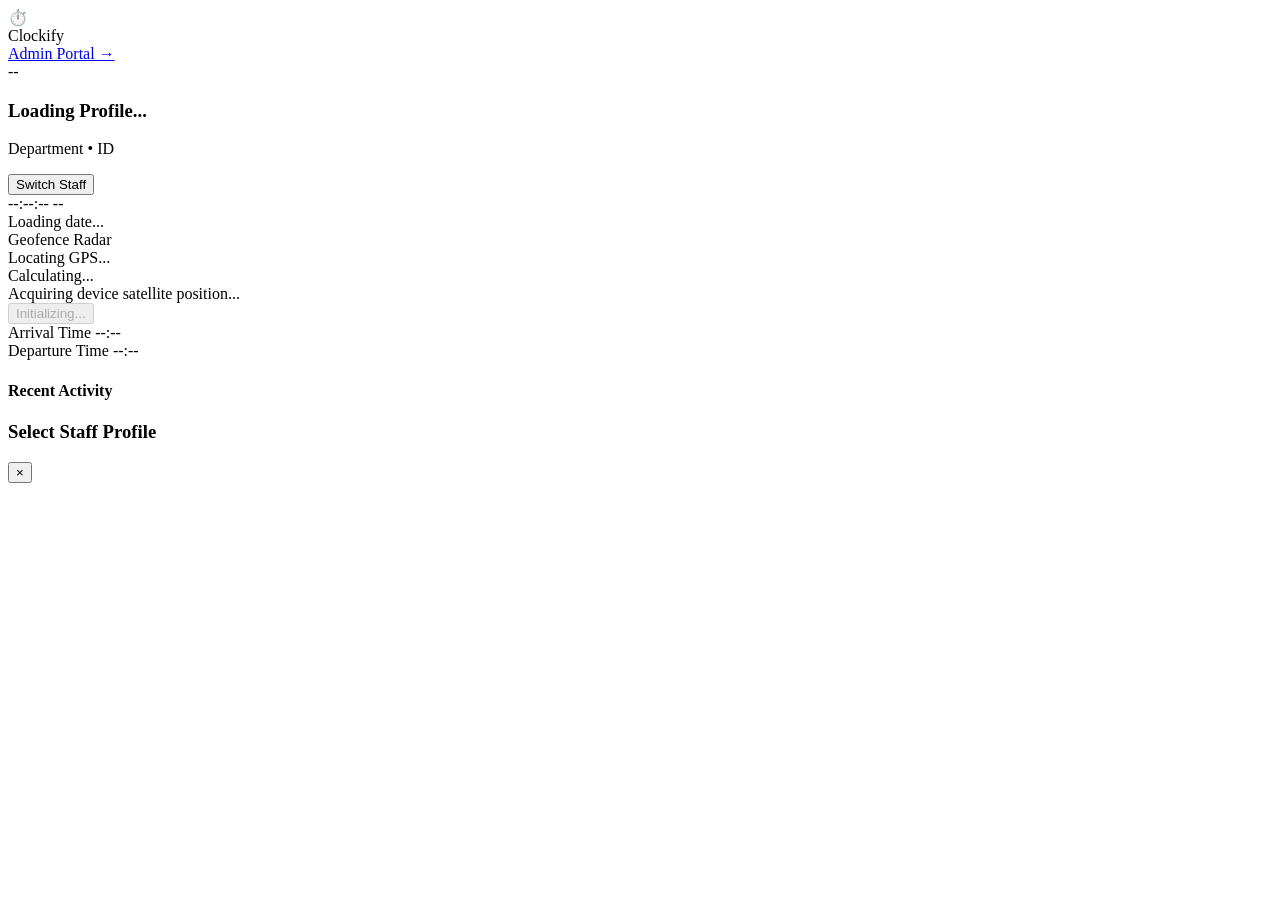
==== frontend/index.html @ 7e8286ce "feat(core): initial implementation of Clockify geofenced attendance platform" ====
<!DOCTYPE html>
<html lang="en">
<head>
  <meta charset="UTF-8">
  <meta name="viewport" content="width=device-width, initial-scale=1.0">
  <title>Clockify — Geofenced Employee Attendance System</title>
  <meta name="description" content="Digital geofenced employee clock-in and clock-out portal with GPS proximity verification.">
  <link rel="stylesheet" href="/static/css/style.css">
</head>
<body>

  <!-- Top Navigation Bar -->
  <header class="navbar">
    <div class="brand">
      <div class="brand-icon">⏱️</div>
      <span>Clockify</span>
    </div>
    <nav class="nav-actions">
      <a href="/admin" class="nav-link" id="navAdminLink">Admin Portal →</a>
    </nav>
  </header>

  <!-- Main Employee Portal Container -->
  <main class="container">

    <!-- Active Employee Selector Card -->
    <div class="employee-bar">
      <div class="employee-info">
        <div class="avatar" id="employeeAvatar">--</div>
        <div class="employee-text">
          <h3 id="employeeName">Loading Profile...</h3>
          <p id="employeeDept">Department • ID</p>
        </div>
      </div>
      <button class="btn-switch" id="btnSwitchEmployee" type="button">Switch Staff</button>
    </div>

    <!-- Live Digital Clock Section -->
    <section class="card clock-section">
      <div class="digital-clock" id="digitalClock">--:--:-- --</div>
      <div class="date-display" id="dateDisplay">Loading date...</div>
    </section>

    <!-- Workplace GPS Radar Card -->
    <section class="card radar-box">
      <div class="radar-header">
        <div class="radar-title">
          <span class="pulse-indicator" id="statusPulse"></span>
          <span>Geofence Radar</span>
        </div>
        <span class="status-badge badge-checking" id="statusBadge">Locating GPS...</span>
      </div>
      <div class="distance-details">
        <div>
          <div class="distance-value" id="distanceValue">Calculating...</div>
          <div class="distance-sub" id="distanceSub">Acquiring device satellite position...</div>
        </div>
      </div>
    </section>

    <!-- Primary Action Button -->
    <section class="action-box">
      <button class="btn-primary-action" id="btnAction" type="button" disabled>
        <span id="actionBtnText">Initializing...</span>
      </button>
    </section>

    <!-- Today's Shift Metrics -->
    <section class="shift-summary">
      <div class="summary-card">
        <span class="summary-label">Arrival Time</span>
        <span class="summary-time" id="todayClockIn">--:--</span>
      </div>
      <div class="summary-card">
        <span class="summary-label">Departure Time</span>
        <span class="summary-time" id="todayClockOut">--:--</span>
      </div>
    </section>

    <!-- Recent Attendance History -->
    <section class="card history-section">
      <h4>Recent Activity</h4>
      <div class="history-list" id="historyList">
        <!-- Rendered dynamically -->
      </div>
    </section>

  </main>

  <!-- Employee Switcher Modal -->
  <div class="modal-overlay" id="modalSwitch" role="dialog" aria-modal="true" aria-labelledby="modalTitle">
    <div class="modal-content">
      <div class="modal-header">
        <h3 id="modalTitle">Select Staff Profile</h3>
        <button class="modal-close" id="modalClose" type="button" aria-label="Close modal">&times;</button>
      </div>
      <div class="employee-select-list" id="employeeSelectList">
        <!-- Rendered dynamically -->
      </div>
    </div>
  </div>

  <!-- Toast Notification Container -->
  <div class="toast-container" id="toastContainer" aria-live="polite"></div>

  <!-- JavaScript Modules -->
  <script src="/static/js/api.js"></script>
  <script src="/static/js/geo.js"></script>
  <script src="/static/js/app.js"></script>
</body>
</html>
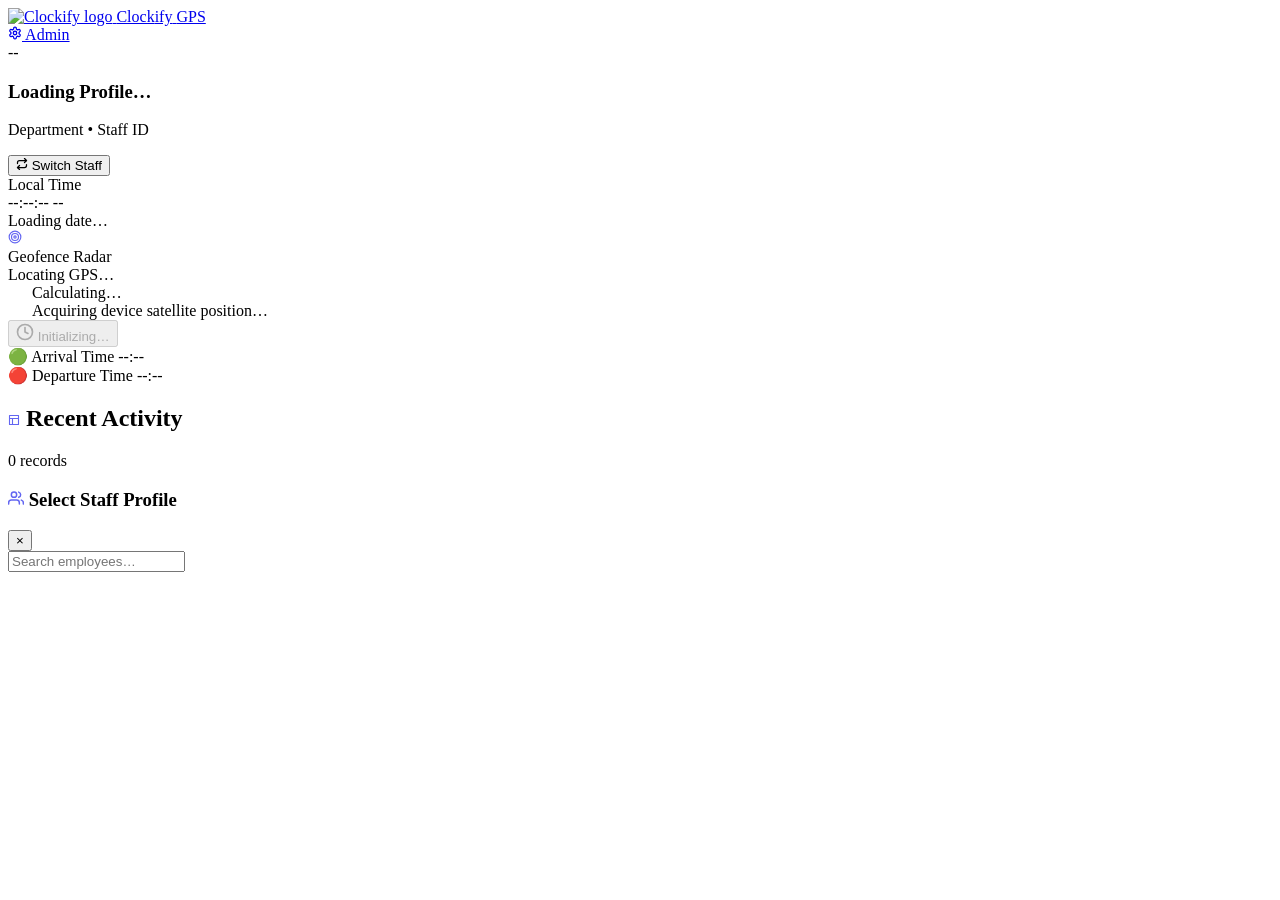
==== commit 3437d2e2: "feat(ui): complete premium UI redesign - Rebuild index.html and admin.html with semantic HTML5, SVG " ====
--- a/frontend/index.html
+++ b/frontend/index.html
@@ -3,107 +3,169 @@
 <head>
   <meta charset="UTF-8">
   <meta name="viewport" content="width=device-width, initial-scale=1.0">
-  <title>Clockify — Geofenced Employee Attendance System</title>
-  <meta name="description" content="Digital geofenced employee clock-in and clock-out portal with GPS proximity verification.">
+  <title>Clockify — Smart Geofenced Attendance</title>
+  <meta name="description" content="Clockify is a smart geofenced employee attendance system. Clock in and out with verified GPS proximity.">
+  <meta name="theme-color" content="#080c14">
+
+  <!-- Favicon -->
+  <link rel="icon" href="/static/assets/favicon.svg" type="image/svg+xml">
+  <link rel="apple-touch-icon" href="/static/assets/images/logo.jpg">
+
+  <!-- Fonts & CSS -->
+  <link rel="preconnect" href="https://fonts.googleapis.com">
+  <link rel="preconnect" href="https://fonts.gstatic.com" crossorigin>
   <link rel="stylesheet" href="/static/css/style.css">
 </head>
 <body>
 
-  <!-- Top Navigation Bar -->
-  <header class="navbar">
-    <div class="brand">
-      <div class="brand-icon">⏱️</div>
-      <span>Clockify</span>
-    </div>
-    <nav class="nav-actions">
-      <a href="/admin" class="nav-link" id="navAdminLink">Admin Portal →</a>
+  <!-- ===================== NAVBAR ===================== -->
+  <header class="navbar" role="banner">
+    <a class="brand" href="/" aria-label="Clockify Home">
+      <img class="brand-logo-img" src="/static/assets/images/logo.jpg" alt="Clockify logo" width="34" height="34">
+      <span class="brand-wordmark">Clock<span>ify</span></span>
+      <span class="brand-badge">GPS</span>
+    </a>
+
+    <nav class="nav-actions" aria-label="Main navigation">
+      <a href="/admin" class="nav-link nav-link-primary" id="navAdminLink">
+        <svg class="nav-icon" width="14" height="14" viewBox="0 0 24 24" fill="none" stroke="currentColor" stroke-width="2.2" stroke-linecap="round" stroke-linejoin="round"><path d="M12.22 2h-.44a2 2 0 0 0-2 2v.18a2 2 0 0 1-1 1.73l-.43.25a2 2 0 0 1-2 0l-.15-.08a2 2 0 0 0-2.73.73l-.22.38a2 2 0 0 0 .73 2.73l.15.1a2 2 0 0 1 1 1.72v.51a2 2 0 0 1-1 1.74l-.15.09a2 2 0 0 0-.73 2.73l.22.38a2 2 0 0 0 2.73.73l.15-.08a2 2 0 0 1 2 0l.43.25a2 2 0 0 1 1 1.73V20a2 2 0 0 0 2 2h.44a2 2 0 0 0 2-2v-.18a2 2 0 0 1 1-1.73l.43-.25a2 2 0 0 1 2 0l.15.08a2 2 0 0 0 2.73-.73l.22-.39a2 2 0 0 0-.73-2.73l-.15-.08a2 2 0 0 1-1-1.74v-.5a2 2 0 0 1 1-1.74l.15-.09a2 2 0 0 0 .73-2.73l-.22-.38a2 2 0 0 0-2.73-.73l-.15.08a2 2 0 0 1-2 0l-.43-.25a2 2 0 0 1-1-1.73V4a2 2 0 0 0-2-2z"/><circle cx="12" cy="12" r="3"/></svg>
+        Admin
+      </a>
     </nav>
   </header>
 
-  <!-- Main Employee Portal Container -->
-  <main class="container">
+  <!-- ===================== MAIN EMPLOYEE PORTAL ===================== -->
+  <main class="container" role="main">
 
-    <!-- Active Employee Selector Card -->
-    <div class="employee-bar">
+    <!-- Employee Profile Bar -->
+    <div class="employee-bar" id="employeeBarEl">
       <div class="employee-info">
-        <div class="avatar" id="employeeAvatar">--</div>
+        <div class="avatar" id="employeeAvatar" aria-label="Employee initials">--</div>
         <div class="employee-text">
-          <h3 id="employeeName">Loading Profile...</h3>
-          <p id="employeeDept">Department • ID</p>
+          <h3 id="employeeName">Loading Profile…</h3>
+          <p id="employeeDept">Department &bull; Staff ID</p>
         </div>
       </div>
-      <button class="btn-switch" id="btnSwitchEmployee" type="button">Switch Staff</button>
+      <button class="btn-switch" id="btnSwitchEmployee" type="button" aria-haspopup="dialog" aria-controls="modalSwitch">
+        <svg width="12" height="12" viewBox="0 0 24 24" fill="none" stroke="currentColor" stroke-width="2.5" stroke-linecap="round" stroke-linejoin="round"><path d="M17 1l4 4-4 4"/><path d="M3 11V9a4 4 0 0 1 4-4h14"/><path d="M7 23l-4-4 4-4"/><path d="M21 13v2a4 4 0 0 1-4 4H3"/></svg>
+        Switch Staff
+      </button>
     </div>
 
-    <!-- Live Digital Clock Section -->
-    <section class="card clock-section">
-      <div class="digital-clock" id="digitalClock">--:--:-- --</div>
-      <div class="date-display" id="dateDisplay">Loading date...</div>
+    <!-- Live Digital Clock -->
+    <section class="card clock-section" aria-label="Current time and date">
+      <div class="clock-label">Local Time</div>
+      <div class="digital-clock" id="digitalClock" role="timer" aria-live="off">--:--:-- --</div>
+      <div class="date-display" id="dateDisplay">Loading date…</div>
     </section>
 
-    <!-- Workplace GPS Radar Card -->
-    <section class="card radar-box">
+    <!-- Geofence Radar -->
+    <section class="card radar-box" aria-label="GPS geofence status">
       <div class="radar-header">
-        <div class="radar-title">
+        <div class="radar-title-group">
+          <div class="radar-icon">
+            <svg width="14" height="14" viewBox="0 0 24 24" fill="none" stroke="#6366f1" stroke-width="2" stroke-linecap="round" stroke-linejoin="round"><circle cx="12" cy="12" r="10"/><circle cx="12" cy="12" r="6"/><circle cx="12" cy="12" r="2"/></svg>
+          </div>
+          <div>
+            <div class="radar-title">Geofence Radar</div>
+          </div>
+        </div>
+        <span class="status-badge badge-checking" id="statusBadge">
           <span class="pulse-indicator" id="statusPulse"></span>
-          <span>Geofence Radar</span>
+          Locating GPS…
+        </span>
+      </div>
+
+      <!-- Radar Visual + Info -->
+      <div style="display:flex; align-items:center; gap: 1.5rem; flex-wrap: wrap;">
+        <div class="radar-visual" aria-hidden="true">
+          <div class="radar-rings" id="radarRingsEl">
+            <div class="radar-ring"></div>
+            <div class="radar-ring"></div>
+            <div class="radar-ring"></div>
+            <div class="radar-center-dot" id="radarDot"></div>
+          </div>
         </div>
-        <span class="status-badge badge-checking" id="statusBadge">Locating GPS...</span>
-      </div>
-      <div class="distance-details">
-        <div>
-          <div class="distance-value" id="distanceValue">Calculating...</div>
-          <div class="distance-sub" id="distanceSub">Acquiring device satellite position...</div>
+
+        <div class="radar-info" style="flex:1; min-width: 160px;">
+          <div class="distance-value" id="distanceValue">Calculating…</div>
+          <div class="distance-sub" id="distanceSub">Acquiring device satellite position…</div>
         </div>
       </div>
     </section>
 
     <!-- Primary Action Button -->
-    <section class="action-box">
-      <button class="btn-primary-action" id="btnAction" type="button" disabled>
-        <span id="actionBtnText">Initializing...</span>
+    <section class="action-box" aria-label="Attendance action">
+      <button class="btn-primary-action" id="btnAction" type="button" disabled aria-live="polite">
+        <svg width="18" height="18" viewBox="0 0 24 24" fill="none" stroke="currentColor" stroke-width="2.2" stroke-linecap="round" stroke-linejoin="round" id="actionBtnIcon"><circle cx="12" cy="12" r="10"/><polyline points="12 6 12 12 16 14"/></svg>
+        <span id="actionBtnText">Initializing…</span>
       </button>
     </section>
 
-    <!-- Today's Shift Metrics -->
-    <section class="shift-summary">
+    <!-- Today's Shift Summary -->
+    <section class="shift-summary" aria-label="Today's shift times">
       <div class="summary-card">
+        <span class="summary-icon">🟢</span>
         <span class="summary-label">Arrival Time</span>
         <span class="summary-time" id="todayClockIn">--:--</span>
       </div>
       <div class="summary-card">
+        <span class="summary-icon">🔴</span>
         <span class="summary-label">Departure Time</span>
         <span class="summary-time" id="todayClockOut">--:--</span>
       </div>
     </section>
 
     <!-- Recent Attendance History -->
-    <section class="card history-section">
-      <h4>Recent Activity</h4>
-      <div class="history-list" id="historyList">
+    <section class="card history-section" aria-label="Attendance history">
+      <div class="section-header">
+        <h2 class="section-title">
+          <span class="section-title-icon">
+            <svg width="12" height="12" viewBox="0 0 24 24" fill="none" stroke="#6366f1" stroke-width="2.2" stroke-linecap="round" stroke-linejoin="round"><path d="M3 3h18v18H3z"/><path d="M3 9h18M9 21V9"/></svg>
+          </span>
+          Recent Activity
+        </h2>
+        <span class="section-count" id="historyCount">0 records</span>
+      </div>
+      <div class="history-list" id="historyList" role="list">
         <!-- Rendered dynamically -->
       </div>
     </section>
 
   </main>
 
-  <!-- Employee Switcher Modal -->
+  <!-- ===================== EMPLOYEE SWITCHER MODAL ===================== -->
   <div class="modal-overlay" id="modalSwitch" role="dialog" aria-modal="true" aria-labelledby="modalTitle">
     <div class="modal-content">
       <div class="modal-header">
-        <h3 id="modalTitle">Select Staff Profile</h3>
+        <h3 id="modalTitle">
+          <svg width="16" height="16" viewBox="0 0 24 24" fill="none" stroke="#6366f1" stroke-width="2.2" stroke-linecap="round" stroke-linejoin="round"><path d="M17 21v-2a4 4 0 0 0-4-4H5a4 4 0 0 0-4 4v2"/><circle cx="9" cy="7" r="4"/><path d="M23 21v-2a4 4 0 0 0-3-3.87"/><path d="M16 3.13a4 4 0 0 1 0 7.75"/></svg>
+          Select Staff Profile
+        </h3>
         <button class="modal-close" id="modalClose" type="button" aria-label="Close modal">&times;</button>
       </div>
-      <div class="employee-select-list" id="employeeSelectList">
+
+      <div class="modal-search">
+        <input
+          type="search"
+          class="modal-search-input"
+          id="modalSearchInput"
+          placeholder="Search employees…"
+          aria-label="Search employees"
+          autocomplete="off"
+        >
+      </div>
+
+      <div class="employee-select-list" id="employeeSelectList" role="listbox" aria-label="Employee list">
         <!-- Rendered dynamically -->
       </div>
     </div>
   </div>
 
-  <!-- Toast Notification Container -->
-  <div class="toast-container" id="toastContainer" aria-live="polite"></div>
+  <!-- ===================== TOAST CONTAINER ===================== -->
+  <div class="toast-container" id="toastContainer" role="status" aria-live="polite" aria-atomic="false"></div>
 
-  <!-- JavaScript Modules -->
+  <!-- ===================== SCRIPTS ===================== -->
   <script src="/static/js/api.js"></script>
   <script src="/static/js/geo.js"></script>
   <script src="/static/js/app.js"></script>
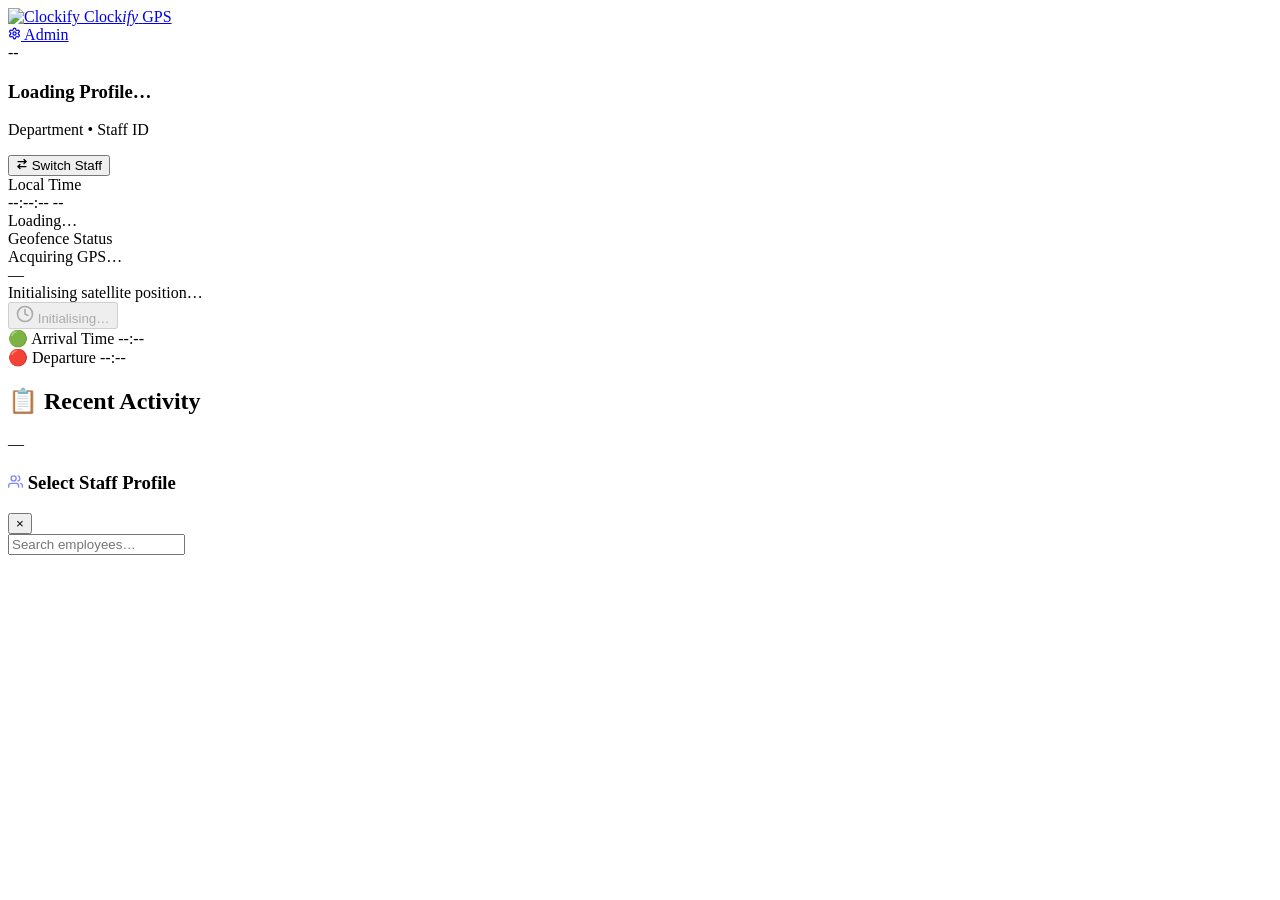
==== commit 0d26c632: "feat(auth, ui): add admin access control and refine frontend design system - Backend: add /api/auth/" ====
--- a/frontend/index.html
+++ b/frontend/index.html
@@ -4,168 +4,149 @@
   <meta charset="UTF-8">
   <meta name="viewport" content="width=device-width, initial-scale=1.0">
   <title>Clockify — Smart Geofenced Attendance</title>
-  <meta name="description" content="Clockify is a smart geofenced employee attendance system. Clock in and out with verified GPS proximity.">
-  <meta name="theme-color" content="#080c14">
-
-  <!-- Favicon -->
+  <meta name="description" content="Clockify GPS attendance portal — clock in and out with verified geofence proximity.">
+  <meta name="theme-color" content="#060b15">
   <link rel="icon" href="/static/assets/favicon.svg" type="image/svg+xml">
   <link rel="apple-touch-icon" href="/static/assets/images/logo.jpg">
-
-  <!-- Fonts & CSS -->
   <link rel="preconnect" href="https://fonts.googleapis.com">
   <link rel="preconnect" href="https://fonts.gstatic.com" crossorigin>
+  <link href="https://fonts.googleapis.com/css2?family=Inter:wght@400;500;600;700;800&family=JetBrains+Mono:wght@400;500;600;700&display=swap" rel="stylesheet">
   <link rel="stylesheet" href="/static/css/style.css">
 </head>
 <body>
 
-  <!-- ===================== NAVBAR ===================== -->
+  <!-- NAVBAR -->
   <header class="navbar" role="banner">
-    <a class="brand" href="/" aria-label="Clockify Home">
-      <img class="brand-logo-img" src="/static/assets/images/logo.jpg" alt="Clockify logo" width="34" height="34">
-      <span class="brand-wordmark">Clock<span>ify</span></span>
-      <span class="brand-badge">GPS</span>
+    <a class="brand" href="/" aria-label="Clockify home">
+      <img class="brand-logo-img" src="/static/assets/images/logo.jpg" alt="Clockify" width="32" height="32">
+      <span class="brand-wordmark">Clock<em>ify</em></span>
+      <span class="brand-tag">GPS</span>
     </a>
-
-    <nav class="nav-actions" aria-label="Main navigation">
-      <a href="/admin" class="nav-link nav-link-primary" id="navAdminLink">
-        <svg class="nav-icon" width="14" height="14" viewBox="0 0 24 24" fill="none" stroke="currentColor" stroke-width="2.2" stroke-linecap="round" stroke-linejoin="round"><path d="M12.22 2h-.44a2 2 0 0 0-2 2v.18a2 2 0 0 1-1 1.73l-.43.25a2 2 0 0 1-2 0l-.15-.08a2 2 0 0 0-2.73.73l-.22.38a2 2 0 0 0 .73 2.73l.15.1a2 2 0 0 1 1 1.72v.51a2 2 0 0 1-1 1.74l-.15.09a2 2 0 0 0-.73 2.73l.22.38a2 2 0 0 0 2.73.73l.15-.08a2 2 0 0 1 2 0l.43.25a2 2 0 0 1 1 1.73V20a2 2 0 0 0 2 2h.44a2 2 0 0 0 2-2v-.18a2 2 0 0 1 1-1.73l.43-.25a2 2 0 0 1 2 0l.15.08a2 2 0 0 0 2.73-.73l.22-.39a2 2 0 0 0-.73-2.73l-.15-.08a2 2 0 0 1-1-1.74v-.5a2 2 0 0 1 1-1.74l.15-.09a2 2 0 0 0 .73-2.73l-.22-.38a2 2 0 0 0-2.73-.73l-.15.08a2 2 0 0 1-2 0l-.43-.25a2 2 0 0 1-1-1.73V4a2 2 0 0 0-2-2z"/><circle cx="12" cy="12" r="3"/></svg>
+    <nav class="nav-actions">
+      <a href="/admin" class="nav-link nav-link-accent" id="navAdminLink">
+        <svg width="13" height="13" viewBox="0 0 24 24" fill="none" stroke="currentColor" stroke-width="2.2" stroke-linecap="round" stroke-linejoin="round">
+          <path d="M12.22 2h-.44a2 2 0 0 0-2 2v.18a2 2 0 0 1-1 1.73l-.43.25a2 2 0 0 1-2 0l-.15-.08a2 2 0 0 0-2.73.73l-.22.38a2 2 0 0 0 .73 2.73l.15.1a2 2 0 0 1 1 1.72v.51a2 2 0 0 1-1 1.74l-.15.09a2 2 0 0 0-.73 2.73l.22.38a2 2 0 0 0 2.73.73l.15-.08a2 2 0 0 1 2 0l.43.25a2 2 0 0 1 1 1.73V20a2 2 0 0 0 2 2h.44a2 2 0 0 0 2-2v-.18a2 2 0 0 1 1-1.73l.43-.25a2 2 0 0 1 2 0l.15.08a2 2 0 0 0 2.73-.73l.22-.39a2 2 0 0 0-.73-2.73l-.15-.08a2 2 0 0 1-1-1.74v-.5a2 2 0 0 1 1-1.74l.15-.09a2 2 0 0 0 .73-2.73l-.22-.38a2 2 0 0 0-2.73-.73l-.15.08a2 2 0 0 1-2 0l-.43-.25a2 2 0 0 1-1-1.73V4a2 2 0 0 0-2-2z"/>
+          <circle cx="12" cy="12" r="3"/>
+        </svg>
         Admin
       </a>
     </nav>
   </header>
 
-  <!-- ===================== MAIN EMPLOYEE PORTAL ===================== -->
+  <!-- MAIN PORTAL -->
   <main class="container" role="main">
 
-    <!-- Employee Profile Bar -->
-    <div class="employee-bar" id="employeeBarEl">
+    <!-- Employee Bar -->
+    <div class="employee-bar">
       <div class="employee-info">
-        <div class="avatar" id="employeeAvatar" aria-label="Employee initials">--</div>
+        <div class="avatar" id="employeeAvatar">--</div>
         <div class="employee-text">
           <h3 id="employeeName">Loading Profile…</h3>
           <p id="employeeDept">Department &bull; Staff ID</p>
         </div>
       </div>
-      <button class="btn-switch" id="btnSwitchEmployee" type="button" aria-haspopup="dialog" aria-controls="modalSwitch">
-        <svg width="12" height="12" viewBox="0 0 24 24" fill="none" stroke="currentColor" stroke-width="2.5" stroke-linecap="round" stroke-linejoin="round"><path d="M17 1l4 4-4 4"/><path d="M3 11V9a4 4 0 0 1 4-4h14"/><path d="M7 23l-4-4 4-4"/><path d="M21 13v2a4 4 0 0 1-4 4H3"/></svg>
+      <button class="btn-switch" id="btnSwitchEmployee" type="button" aria-haspopup="dialog">
+        <svg width="12" height="12" viewBox="0 0 24 24" fill="none" stroke="currentColor" stroke-width="2.5" stroke-linecap="round" stroke-linejoin="round">
+          <path d="M16 3l4 4-4 4"/><path d="M20 7H4"/><path d="M8 21l-4-4 4-4"/><path d="M4 17h16"/>
+        </svg>
         Switch Staff
       </button>
     </div>
 
-    <!-- Live Digital Clock -->
-    <section class="card clock-section" aria-label="Current time and date">
-      <div class="clock-label">Local Time</div>
+    <!-- Clock Hero -->
+    <section class="card card-glow clock-card" aria-label="Current time">
+      <div class="clock-eyebrow">Local Time</div>
       <div class="digital-clock" id="digitalClock" role="timer" aria-live="off">--:--:-- --</div>
-      <div class="date-display" id="dateDisplay">Loading date…</div>
+      <div class="date-display" id="dateDisplay">Loading…</div>
+      <div class="glow-line"></div>
     </section>
 
-    <!-- Geofence Radar -->
-    <section class="card radar-box" aria-label="GPS geofence status">
-      <div class="radar-header">
-        <div class="radar-title-group">
-          <div class="radar-icon">
-            <svg width="14" height="14" viewBox="0 0 24 24" fill="none" stroke="#6366f1" stroke-width="2" stroke-linecap="round" stroke-linejoin="round"><circle cx="12" cy="12" r="10"/><circle cx="12" cy="12" r="6"/><circle cx="12" cy="12" r="2"/></svg>
-          </div>
-          <div>
-            <div class="radar-title">Geofence Radar</div>
-          </div>
-        </div>
-        <span class="status-badge badge-checking" id="statusBadge">
-          <span class="pulse-indicator" id="statusPulse"></span>
-          Locating GPS…
-        </span>
+    <!-- GPS Radar -->
+    <section class="card radar-card" aria-label="GPS geofence status">
+
+      <!-- Animated Radar Circle -->
+      <div class="radar-wrap" id="radarWrapEl" aria-hidden="true">
+        <div class="radar-bg"></div>
+        <div class="radar-ch"></div>
+        <div class="radar-spin"></div>
+        <div class="radar-origin"></div>
+        <div class="radar-user" id="radarDot"></div>
       </div>
 
-      <!-- Radar Visual + Info -->
-      <div style="display:flex; align-items:center; gap: 1.5rem; flex-wrap: wrap;">
-        <div class="radar-visual" aria-hidden="true">
-          <div class="radar-rings" id="radarRingsEl">
-            <div class="radar-ring"></div>
-            <div class="radar-ring"></div>
-            <div class="radar-ring"></div>
-            <div class="radar-center-dot" id="radarDot"></div>
-          </div>
+      <!-- Status Info -->
+      <div class="radar-info">
+        <div class="radar-eyebrow">Geofence Status</div>
+        <div class="status-pill pill-checking" id="statusBadge">
+          <span class="pill-dot" id="statusPulse"></span>
+          Acquiring GPS…
         </div>
-
-        <div class="radar-info" style="flex:1; min-width: 160px;">
-          <div class="distance-value" id="distanceValue">Calculating…</div>
-          <div class="distance-sub" id="distanceSub">Acquiring device satellite position…</div>
-        </div>
+        <div class="distance-fig" id="distanceValue">—</div>
+        <div class="distance-cap" id="distanceSub">Initialising satellite position…</div>
       </div>
     </section>
 
-    <!-- Primary Action Button -->
-    <section class="action-box" aria-label="Attendance action">
-      <button class="btn-primary-action" id="btnAction" type="button" disabled aria-live="polite">
-        <svg width="18" height="18" viewBox="0 0 24 24" fill="none" stroke="currentColor" stroke-width="2.2" stroke-linecap="round" stroke-linejoin="round" id="actionBtnIcon"><circle cx="12" cy="12" r="10"/><polyline points="12 6 12 12 16 14"/></svg>
-        <span id="actionBtnText">Initializing…</span>
+    <!-- Action Button -->
+    <section class="action-wrap" aria-label="Clock action">
+      <button class="btn-action" id="btnAction" type="button" disabled>
+        <svg width="18" height="18" viewBox="0 0 24 24" fill="none" stroke="currentColor" stroke-width="2.2" stroke-linecap="round" stroke-linejoin="round" id="actionBtnIcon">
+          <circle cx="12" cy="12" r="10"/><polyline points="12 6 12 12 16 14"/>
+        </svg>
+        <span id="actionBtnText">Initialising…</span>
       </button>
     </section>
 
-    <!-- Today's Shift Summary -->
-    <section class="shift-summary" aria-label="Today's shift times">
-      <div class="summary-card">
-        <span class="summary-icon">🟢</span>
-        <span class="summary-label">Arrival Time</span>
-        <span class="summary-time" id="todayClockIn">--:--</span>
+    <!-- Today Summary -->
+    <section class="shift-summary" aria-label="Today's shift">
+      <div class="sum-card">
+        <span class="sum-icon">🟢</span>
+        <span class="sum-label">Arrival Time</span>
+        <span class="sum-value" id="todayClockIn">--:--</span>
       </div>
-      <div class="summary-card">
-        <span class="summary-icon">🔴</span>
-        <span class="summary-label">Departure Time</span>
-        <span class="summary-time" id="todayClockOut">--:--</span>
+      <div class="sum-card">
+        <span class="sum-icon">🔴</span>
+        <span class="sum-label">Departure</span>
+        <span class="sum-value" id="todayClockOut">--:--</span>
       </div>
     </section>
 
-    <!-- Recent Attendance History -->
-    <section class="card history-section" aria-label="Attendance history">
-      <div class="section-header">
-        <h2 class="section-title">
-          <span class="section-title-icon">
-            <svg width="12" height="12" viewBox="0 0 24 24" fill="none" stroke="#6366f1" stroke-width="2.2" stroke-linecap="round" stroke-linejoin="round"><path d="M3 3h18v18H3z"/><path d="M3 9h18M9 21V9"/></svg>
-          </span>
+    <!-- Attendance History -->
+    <section class="card history-card" aria-label="Attendance history">
+      <div class="history-head">
+        <h2 class="history-ttl">
+          <span class="history-ttl-ic">📋</span>
           Recent Activity
         </h2>
-        <span class="section-count" id="historyCount">0 records</span>
+        <span class="history-cnt" id="historyCount">—</span>
       </div>
-      <div class="history-list" id="historyList" role="list">
-        <!-- Rendered dynamically -->
-      </div>
+      <div class="history-list" id="historyList" role="list"></div>
     </section>
 
   </main>
 
-  <!-- ===================== EMPLOYEE SWITCHER MODAL ===================== -->
+  <!-- Employee Switcher Modal -->
   <div class="modal-overlay" id="modalSwitch" role="dialog" aria-modal="true" aria-labelledby="modalTitle">
-    <div class="modal-content">
-      <div class="modal-header">
+    <div class="modal-box">
+      <div class="modal-hd">
         <h3 id="modalTitle">
-          <svg width="16" height="16" viewBox="0 0 24 24" fill="none" stroke="#6366f1" stroke-width="2.2" stroke-linecap="round" stroke-linejoin="round"><path d="M17 21v-2a4 4 0 0 0-4-4H5a4 4 0 0 0-4 4v2"/><circle cx="9" cy="7" r="4"/><path d="M23 21v-2a4 4 0 0 0-3-3.87"/><path d="M16 3.13a4 4 0 0 1 0 7.75"/></svg>
+          <svg width="15" height="15" viewBox="0 0 24 24" fill="none" stroke="#818cf8" stroke-width="2.2" stroke-linecap="round" stroke-linejoin="round">
+            <path d="M17 21v-2a4 4 0 0 0-4-4H5a4 4 0 0 0-4 4v2"/>
+            <circle cx="9" cy="7" r="4"/>
+            <path d="M23 21v-2a4 4 0 0 0-3-3.87M16 3.13a4 4 0 0 1 0 7.75"/>
+          </svg>
           Select Staff Profile
         </h3>
-        <button class="modal-close" id="modalClose" type="button" aria-label="Close modal">&times;</button>
+        <button class="modal-x" id="modalClose" type="button" aria-label="Close">&times;</button>
       </div>
-
-      <div class="modal-search">
-        <input
-          type="search"
-          class="modal-search-input"
-          id="modalSearchInput"
-          placeholder="Search employees…"
-          aria-label="Search employees"
-          autocomplete="off"
-        >
+      <div class="modal-search-wrap">
+        <input type="search" class="modal-search" id="modalSearchInput" placeholder="Search employees…" autocomplete="off" aria-label="Search employees">
       </div>
-
-      <div class="employee-select-list" id="employeeSelectList" role="listbox" aria-label="Employee list">
-        <!-- Rendered dynamically -->
-      </div>
+      <div class="modal-list" id="employeeSelectList" role="listbox" aria-label="Employee list"></div>
     </div>
   </div>
 
-  <!-- ===================== TOAST CONTAINER ===================== -->
+  <!-- Toast -->
   <div class="toast-container" id="toastContainer" role="status" aria-live="polite" aria-atomic="false"></div>
 
-  <!-- ===================== SCRIPTS ===================== -->
   <script src="/static/js/api.js"></script>
   <script src="/static/js/geo.js"></script>
   <script src="/static/js/app.js"></script>
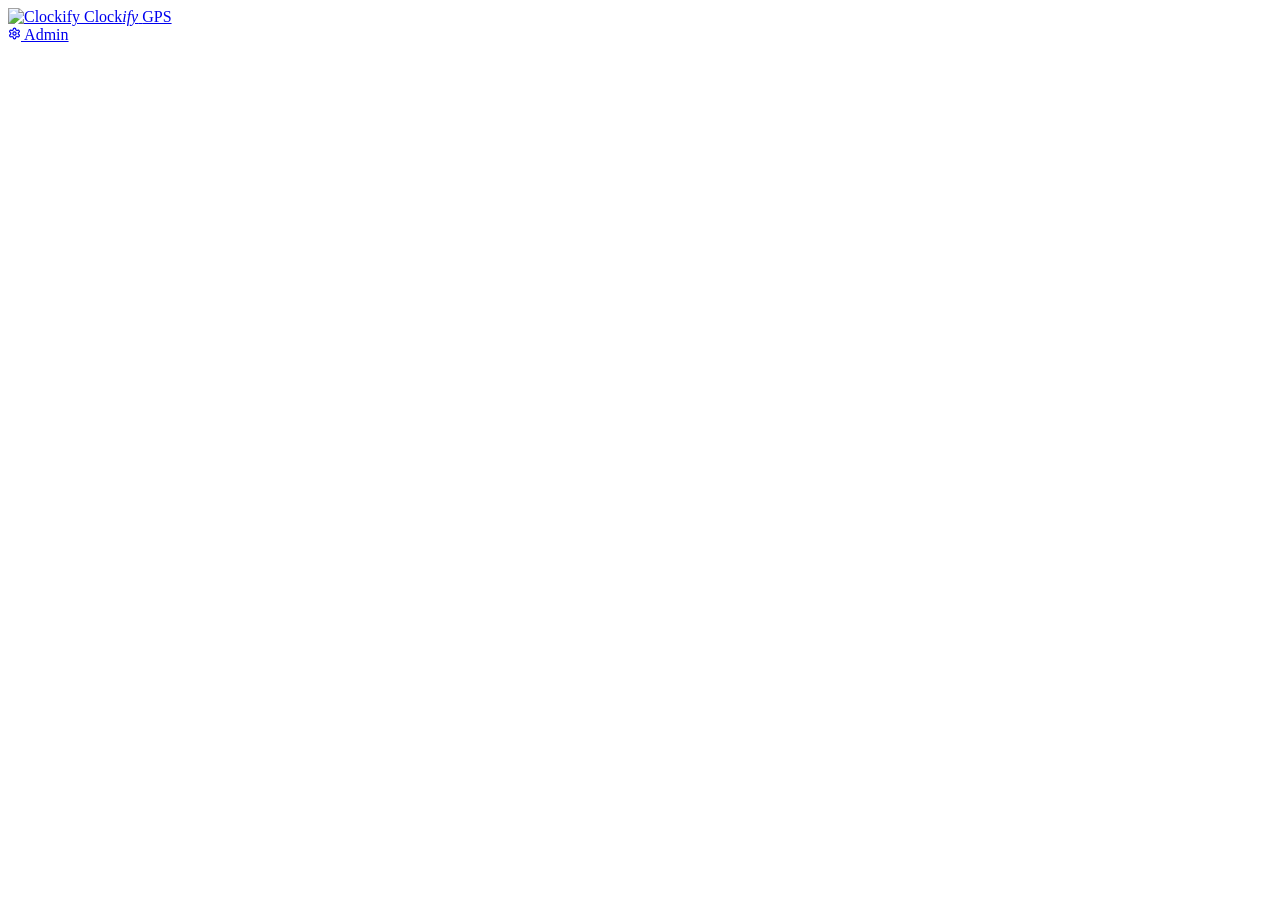
==== commit 4d2a1a51: "feat(auth, admin, sync): implement personalized employee portal, exclusive admin gate, and real-time" ====
--- a/frontend/index.html
+++ b/frontend/index.html
@@ -36,22 +36,62 @@
   <!-- MAIN PORTAL -->
   <main class="container" role="main">
 
-    <!-- Employee Bar -->
-    <div class="employee-bar">
-      <div class="employee-info">
-        <div class="avatar" id="employeeAvatar">--</div>
-        <div class="employee-text">
-          <h3 id="employeeName">Loading Profile…</h3>
-          <p id="employeeDept">Department &bull; Staff ID</p>
+    <!-- 1. PERSONALIZED EMPLOYEE LOGIN GATE (Visible when not authenticated) -->
+    <div class="auth-gate-wrap" id="employeeLoginGate" style="display: none;">
+      <div class="auth-gate-card">
+        <span class="auth-badge">
+          <svg width="12" height="12" viewBox="0 0 24 24" fill="none" stroke="currentColor" stroke-width="2.5" stroke-linecap="round" stroke-linejoin="round"><path d="M20 21v-2a4 4 0 0 0-4-4H8a4 4 0 0 0-4 4v2"/><circle cx="12" cy="7" r="4"/></svg>
+          Staff Identity Access
+        </span>
+        <h1 class="auth-title">Employee Portal</h1>
+        <p class="auth-sub">Sign in to your personalized attendance portal. Multiple user switching is disabled for security.</p>
+
+        <form class="auth-form" id="employeeLoginForm">
+          <div class="auth-field">
+            <label class="auth-label" for="loginEmployeeSelect">Select Profile</label>
+            <select class="auth-select" id="loginEmployeeSelect" aria-label="Select staff profile">
+              <option value="">— Choose your name from roster —</option>
+            </select>
+          </div>
+
+          <div class="auth-field">
+            <label class="auth-label" for="loginIdentifier">Or Enter Staff ID / Email</label>
+            <input type="text" class="auth-input" id="loginIdentifier" placeholder="e.g. EMP001 or name@clockify.local" autocomplete="username">
+          </div>
+
+          <div class="auth-field">
+            <label class="auth-label" for="loginPin">4-Digit Security PIN</label>
+            <input type="password" class="auth-input" id="loginPin" placeholder="Default: 1234" maxlength="8" required autocomplete="current-password">
+          </div>
+
+          <button type="submit" class="auth-btn" id="btnLoginSubmit">
+            <svg width="15" height="15" viewBox="0 0 24 24" fill="none" stroke="currentColor" stroke-width="2.2" stroke-linecap="round" stroke-linejoin="round"><path d="M15 3h4a2 2 0 0 1 2 2v14a2 2 0 0 1-2 2h-4"/><polyline points="10 17 15 12 10 7"/><line x1="15" y1="12" x2="3" y2="12"/></svg>
+            Sign In to My Dashboard
+          </button>
+        </form>
+        <p class="auth-note">🔒 Each employee has a dedicated personalized dashboard. Switching between users is restricted.</p>
+      </div>
+    </div>
+
+    <!-- 2. PERSONALIZED EMPLOYEE DASHBOARD (Visible when authenticated) -->
+    <div id="employeeDashboard" style="display: none; width: 100%; flex-direction: column; gap: inherit;">
+
+      <!-- Employee Bar -->
+      <div class="employee-bar">
+        <div class="employee-info">
+          <div class="avatar" id="employeeAvatar">--</div>
+          <div class="employee-text">
+            <h3 id="employeeName">Loading Profile…</h3>
+            <p id="employeeDept">Department &bull; Staff ID</p>
+          </div>
         </div>
+        <button class="btn-ghost btn-sm" id="btnEmployeeLogout" type="button" title="Sign out of this device">
+          <svg width="13" height="13" viewBox="0 0 24 24" fill="none" stroke="currentColor" stroke-width="2.2" stroke-linecap="round" stroke-linejoin="round">
+            <path d="M9 21H5a2 2 0 0 1-2-2V5a2 2 0 0 1 2-2h4"/><polyline points="16 17 21 12 16 7"/><line x1="21" y1="12" x2="9" y2="12"/>
+          </svg>
+          Sign Out
+        </button>
       </div>
-      <button class="btn-switch" id="btnSwitchEmployee" type="button" aria-haspopup="dialog">
-        <svg width="12" height="12" viewBox="0 0 24 24" fill="none" stroke="currentColor" stroke-width="2.5" stroke-linecap="round" stroke-linejoin="round">
-          <path d="M16 3l4 4-4 4"/><path d="M20 7H4"/><path d="M8 21l-4-4 4-4"/><path d="M4 17h16"/>
-        </svg>
-        Switch Staff
-      </button>
-    </div>
 
     <!-- Clock Hero -->
     <section class="card card-glow clock-card" aria-label="Current time">
@@ -121,28 +161,10 @@
       <div class="history-list" id="historyList" role="list"></div>
     </section>
 
+    </div>
+    <!-- /#employeeDashboard -->
+
   </main>
-
-  <!-- Employee Switcher Modal -->
-  <div class="modal-overlay" id="modalSwitch" role="dialog" aria-modal="true" aria-labelledby="modalTitle">
-    <div class="modal-box">
-      <div class="modal-hd">
-        <h3 id="modalTitle">
-          <svg width="15" height="15" viewBox="0 0 24 24" fill="none" stroke="#818cf8" stroke-width="2.2" stroke-linecap="round" stroke-linejoin="round">
-            <path d="M17 21v-2a4 4 0 0 0-4-4H5a4 4 0 0 0-4 4v2"/>
-            <circle cx="9" cy="7" r="4"/>
-            <path d="M23 21v-2a4 4 0 0 0-3-3.87M16 3.13a4 4 0 0 1 0 7.75"/>
-          </svg>
-          Select Staff Profile
-        </h3>
-        <button class="modal-x" id="modalClose" type="button" aria-label="Close">&times;</button>
-      </div>
-      <div class="modal-search-wrap">
-        <input type="search" class="modal-search" id="modalSearchInput" placeholder="Search employees…" autocomplete="off" aria-label="Search employees">
-      </div>
-      <div class="modal-list" id="employeeSelectList" role="listbox" aria-label="Employee list"></div>
-    </div>
-  </div>
 
   <!-- Toast -->
   <div class="toast-container" id="toastContainer" role="status" aria-live="polite" aria-atomic="false"></div>
